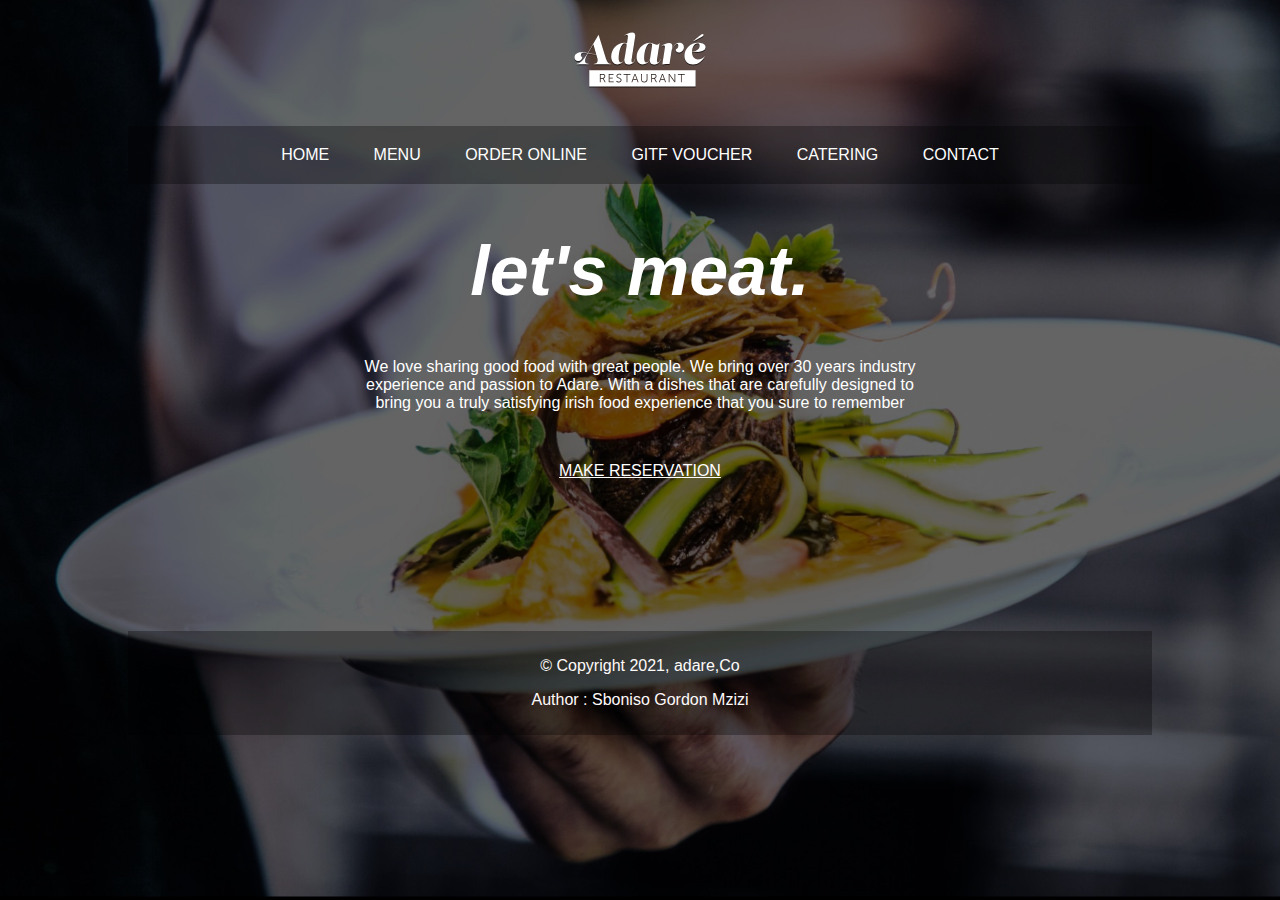
==== Restaurant/index.html @ 7ced4c34 "restaurant code" ====
<!DOCTYPE html>
<html lang="en">
<head>
    <meta charset="UTF-8">
    <meta http-equiv="X-UA-Compatible" content="IE=edge">
    <meta name="viewport" content="width=device-width, initial-scale=1.0">
    <title>Adate Restaurant</title>
    <meta name="description" content="restaurant website">
    <meta name="viewport" content="width=device-width, initial-scale=1.0">
    <meta name="author" content="Sboniso Gordon Mzizi">
    <link rel="stylesheet" href="css/main.css">
</head>
<body>
    <div class="container">
   <header>
       <img src="images/logo-adare-restaurant.png" alt="restaurant Logo">
   </header>
   <nav>
       <a href="index.html">HOME</a>
       <a href="#">MENU</a>
       <a href="#">ORDER ONLINE</a>
       <a href="#">GITF VOUCHER</a>
       <a href="#">CATERING</a>
       <a href="#">CONTACT</a>
   </nav>
   <main>
      <h1>let's meat.</h1>
      <p>We love sharing good food with great people. We bring over 30 years industry experience and passion to Adare. With a dishes that are carefully designed to bring you a truly satisfying irish food experience that you sure to remember</p>
      <a href="https://www.google.com">MAKE RESERVATION</a>
   </main>
   <footer>
    <p>&copy; Copyright 2021, adare,Co</p>
    <p>Author : Sboniso Gordon Mzizi</p>
   </footer>
   </div>
</body>
</html>
---- Restaurant/css/main.css ----
html{
    height: 100%;
}
body{
    background-color: gray;
    background-image: url(../images/background-adare-restaurant.jpg);
    background-repeat: no-repeat;
    background-position: center;
    background-size: cover;
}

.container{
    width: 1024px;
    margin-left: auto;
    margin-right: auto;
}

header{
width: 1024px;
height: 118px;
text-align: center;
}
nav{
  background-color:rgba(0, 0, 0, 0.308) ;
  width: 1024px;
  text-align: center;
  padding-top: 20px;
  padding-bottom: 20px;
  font-family: Arial, Helvetica, sans-serif;
}
nav a{
    text-decoration: none;
    margin: 20px;
    color: rgb(255, 255, 255);
}
main{

  width: 1024px;
  height: 400px;
  text-align: center;
  color: rgb(255, 255, 255);
}
main h1{
    
    font-size:70px;
    font-weight: bold;
    font-family:Arial, Helvetica, sans-serif;
    font-style: italic;
}
main p{

    width: 570px;
    margin-left: auto;
    margin-right: auto;
    margin-bottom: 50px;
    font-family:Arial, Helvetica, sans-serif;
}
main a{
    color:white;
    font-family:Arial, Helvetica, sans-serif;
    
}
footer{
    background-color: rgba(0, 0, 0, 0.301) ;;
    width: 1024px;
    text-align: center;
    padding-top: 10px;
    padding-bottom: 10px;
    font: 1em sans-serif;
    color: rgb(255, 250, 250);
}
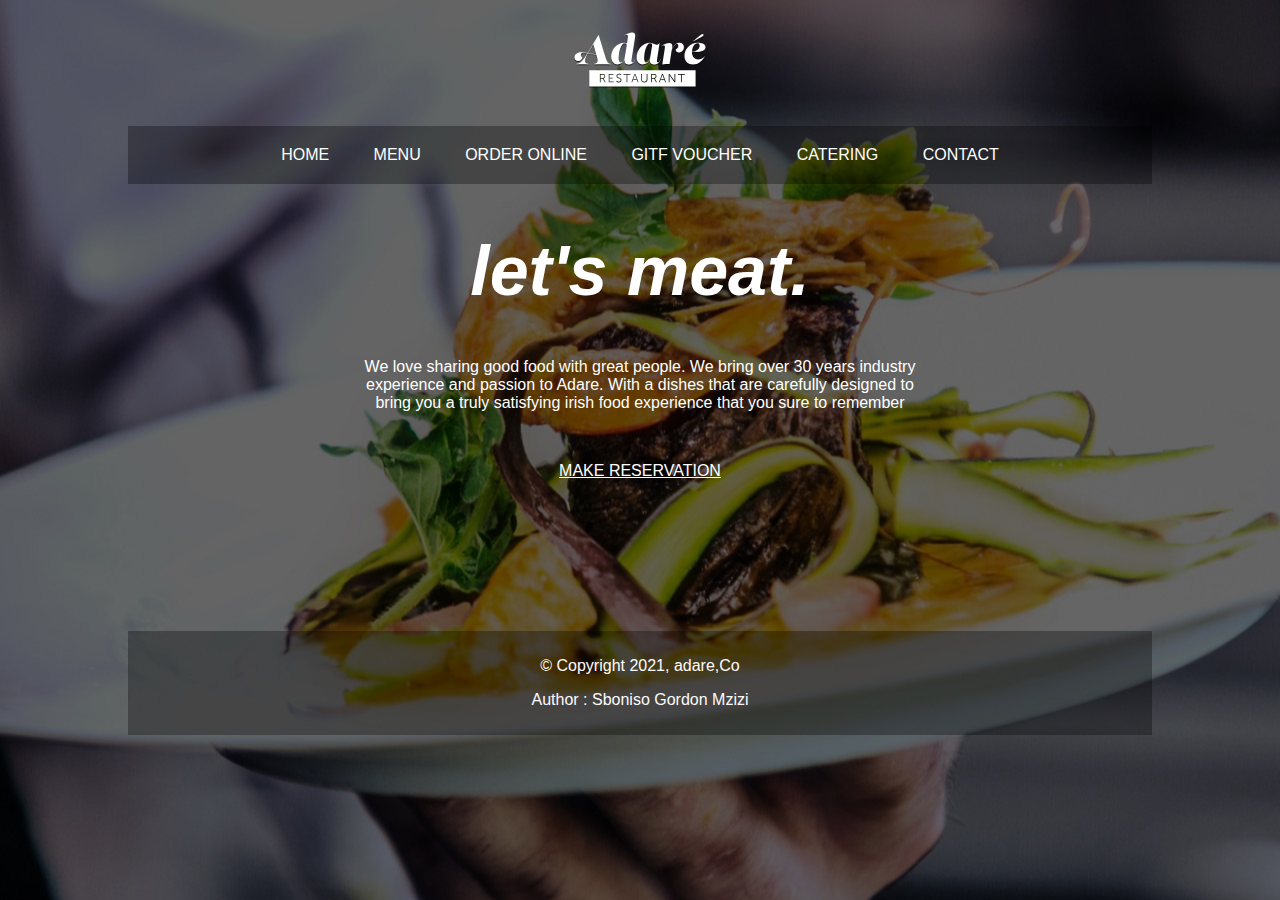
==== commit a8b4c367: "bike repair website" ====
--- a/Restaurant/index.html
+++ b/Restaurant/index.html
@@ -27,7 +27,9 @@
       <h1>let's meat.</h1>
       <p>We love sharing good food with great people. We bring over 30 years industry experience and passion to Adare. With a dishes that are carefully designed to bring you a truly satisfying irish food experience that you sure to remember</p>
       <a href="https://www.google.com">MAKE RESERVATION</a>
+      
    </main>
+
    <footer>
     <p>&copy; Copyright 2021, adare,Co</p>
     <p>Author : Sboniso Gordon Mzizi</p>
--- a/Restaurant/css/main.css
+++ b/Restaurant/css/main.css
@@ -6,7 +6,8 @@
     background-image: url(../images/background-adare-restaurant.jpg);
     background-repeat: no-repeat;
     background-position: center;
-    background-size: cover;
+    background-size: auto;
+    
 }
 
 .container{
@@ -68,4 +69,7 @@
     padding-bottom: 10px;
     font: 1em sans-serif;
     color: rgb(255, 250, 250);
+}
+.map{
+    background-color: brown;
 }